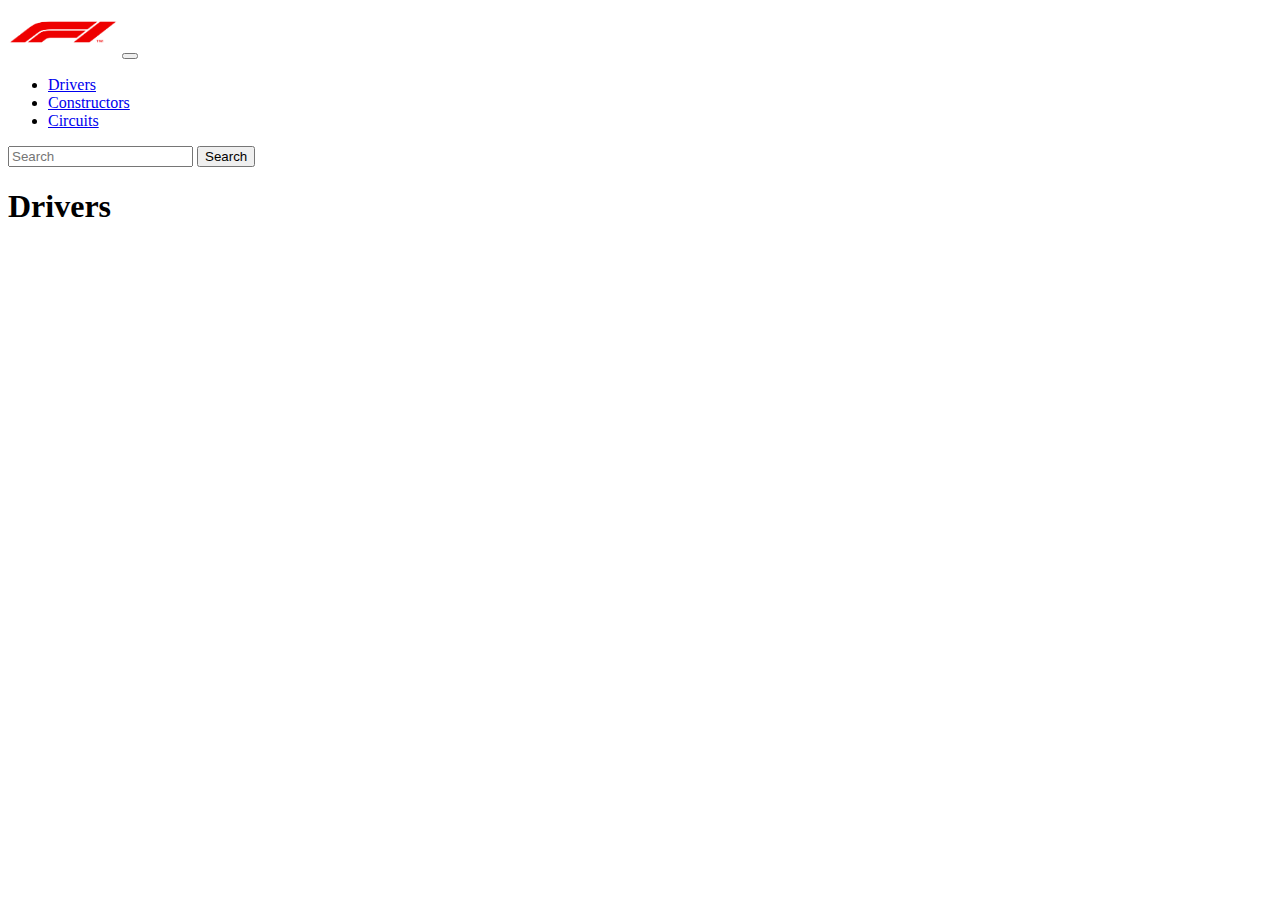
==== index.html @ 4a03e9a6 "commit to master question mark" ====
<!doctype html>
<html lang="en">
  <head>
    <meta charset="utf-8">
    <meta name="viewport" content="width=device-width, initial-scale=1">
    <title>Formula World</title>
    <link href="https://cdn.jsdelivr.net/npm/bootstrap@5.2.3/dist/css/bootstrap.min.css" rel="stylesheet" integrity="sha384-rbsA2VBKQhggwzxH7pPCaAqO46MgnOM80zW1RWuH61DGLwZJEdK2Kadq2F9CUG65" crossorigin="anonymous">
    <link rel="icon" type="image/x-icon" href="images/favicon.ico" />
    <link rel="stylesheet" href="fonts/stylesheet.css">
  </head>
  <body>
    <nav class="navbar navbar-expand-lg navbar-dark bg-dark">
        <div class="container-fluid">
          <a class="navbar-brand">
            <img
            src="images/F1-logo.png"
            alt="F1 F1-logo"
            width="110px"
            height="48px"
          />
          </a>
          <button class="navbar-toggler"
           type="button" data-bs-toggle="collapse" data-bs-target="#navbarSupportedContent" aria-controls="navbarSupportedContent" aria-expanded="false" aria-label="Toggle navigation">
            <span class="navbar-toggler-icon"></span>
          </button>
          <div class="collapse navbar-collapse" id="navbarSupportedContent">
            <ul class="navbar-nav me-auto mb-2 mb-lg-0">
              <li class="nav-item">
                <a class="nav-link active" aria-current="page" href="#">Drivers</a>
              </li>
              <li class="nav-item">
                <a class="nav-link active" aria-current="page" href="#">Constructors</a>
              </li>
              <li class="nav-item">
                <a class="nav-link active" aria-current="page" href="#">Circuits</a>
              </li>

            </ul>
            <form class="d-flex" role="search">
              <input class="form-control me-2" type="search" placeholder="Search" aria-label="Search" name="query-text">
              <button id="search-button" class="btn btn-outline-success" type="submit">Search</button>
            </form>
          </div>
        </div>
      </nav>
      <main class="container">
        <h1>Drivers</h1>
        <div class="row">
            <div class="col-lg-12">
                <div class="row row-cols-3 row-cols-md-3 g-5" id="filtered-results"></div>
            </div>
        </div>
      </main>





    <script src="https://cdn.jsdelivr.net/npm/@popperjs/core@2.11.6/dist/umd/popper.min.js" integrity="sha384-oBqDVmMz9ATKxIep9tiCxS/Z9fNfEXiDAYTujMAeBAsjFuCZSmKbSSUnQlmh/jp3" crossorigin="anonymous"></script>
    <script src="https://cdn.jsdelivr.net/npm/bootstrap@5.2.3/dist/js/bootstrap.min.js" integrity="sha384-cuYeSxntonz0PPNlHhBs68uyIAVpIIOZZ5JqeqvYYIcEL727kskC66kF92t6Xl2V" crossorigin="anonymous"></script>  
    <script src="scripts/drivers-home.js"></script>
    </body>
</html>
---- fonts/stylesheet.css ----
/*! Generated by Font Squirrel (https://www.fontsquirrel.com) on November 30, 2022 */



@font-face {
    font-family: 'formula1display-regular';
    src: url('formula1_display_regular-webfont.woff2') format('woff2'),
         url('formula1_display_regular-webfont.woff') format('woff');
    font-weight: normal;
    font-style: normal;

}
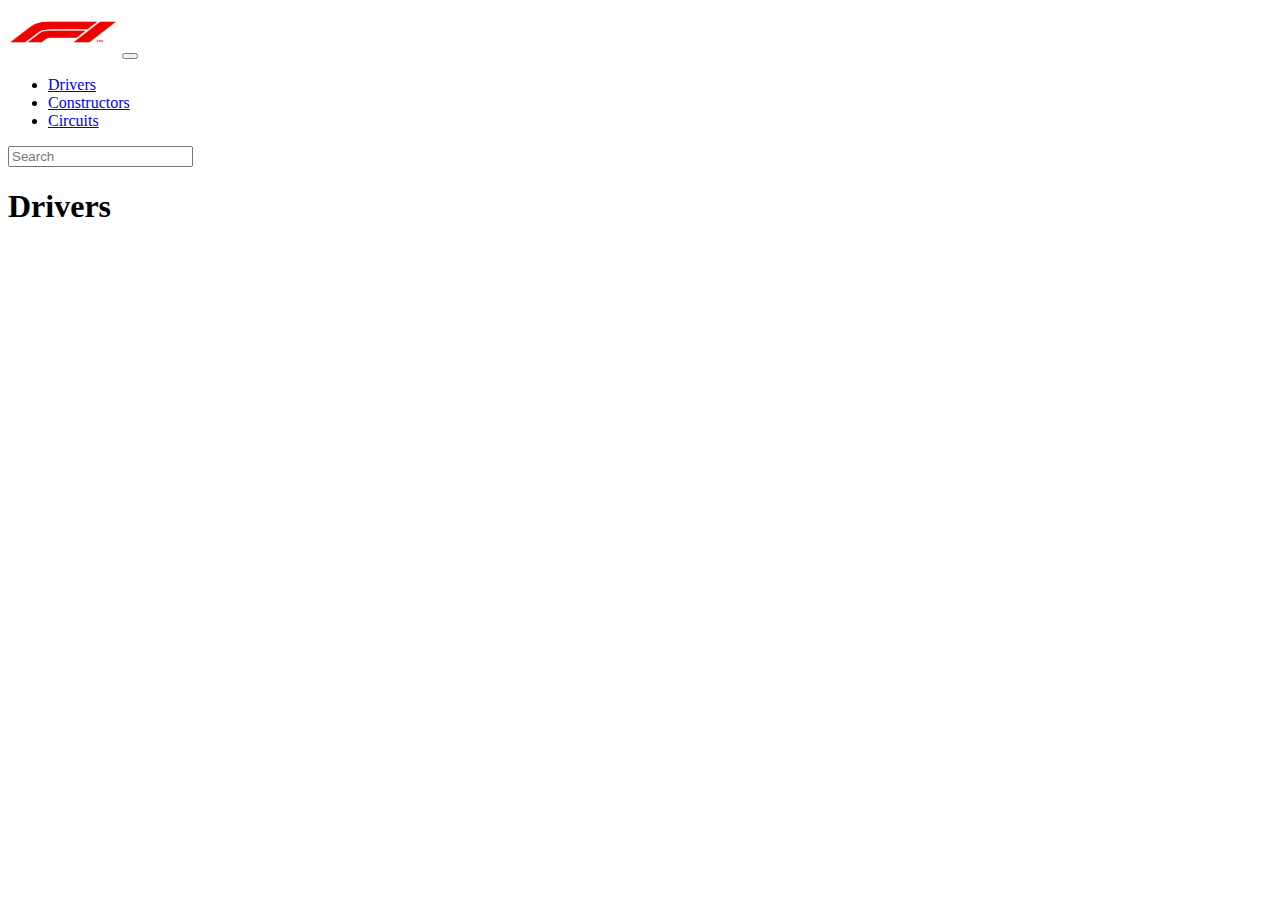
==== commit 5fdd40c7: "fixed the search button" ====
--- a/index.html
+++ b/index.html
@@ -38,7 +38,6 @@
             </ul>
             <form class="d-flex" role="search">
               <input class="form-control me-2" type="search" placeholder="Search" aria-label="Search" name="query-text">
-              <button id="search-button" class="btn btn-outline-success" type="submit">Search</button>
             </form>
           </div>
         </div>
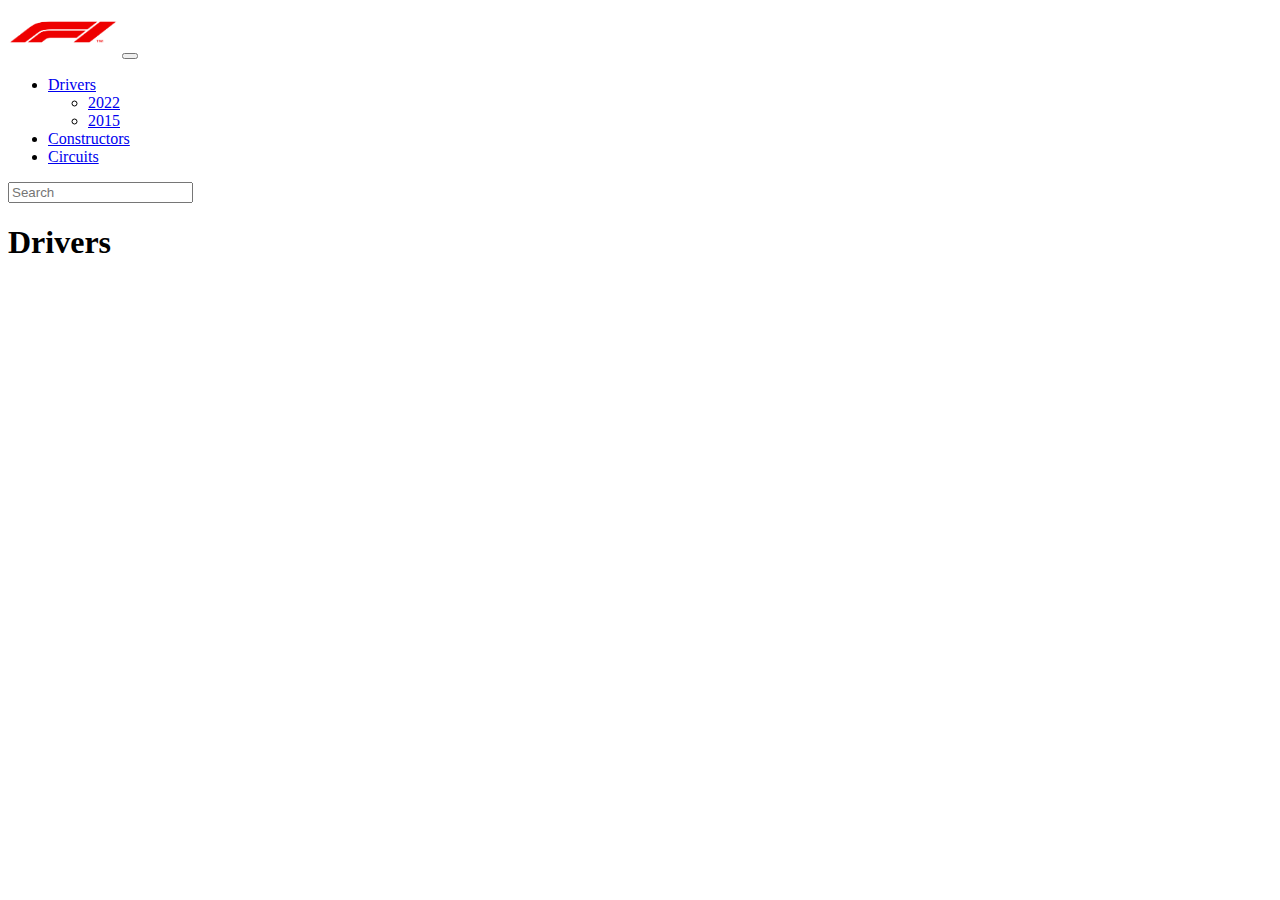
==== commit 7f583add: "dropdown added" ====
--- a/index.html
+++ b/index.html
@@ -25,8 +25,14 @@
           </button>
           <div class="collapse navbar-collapse" id="navbarSupportedContent">
             <ul class="navbar-nav me-auto mb-2 mb-lg-0">
-              <li class="nav-item">
-                <a class="nav-link active" aria-current="page" href="#">Drivers</a>
+              <li class="nav-item dropdown">
+                <a class="nav-link dropdown-toggle" href="#" role="button" data-bs-toggle="dropdown" aria-expanded="false">
+                  Drivers
+                </a>
+                <ul class="dropdown-menu">
+                  <li><a class="dropdown-item" href="#">2022</a></li>
+                  <li><a class="dropdown-item" href="#">2015</a></li>
+                </ul>
               </li>
               <li class="nav-item">
                 <a class="nav-link active" aria-current="page" href="#">Constructors</a>
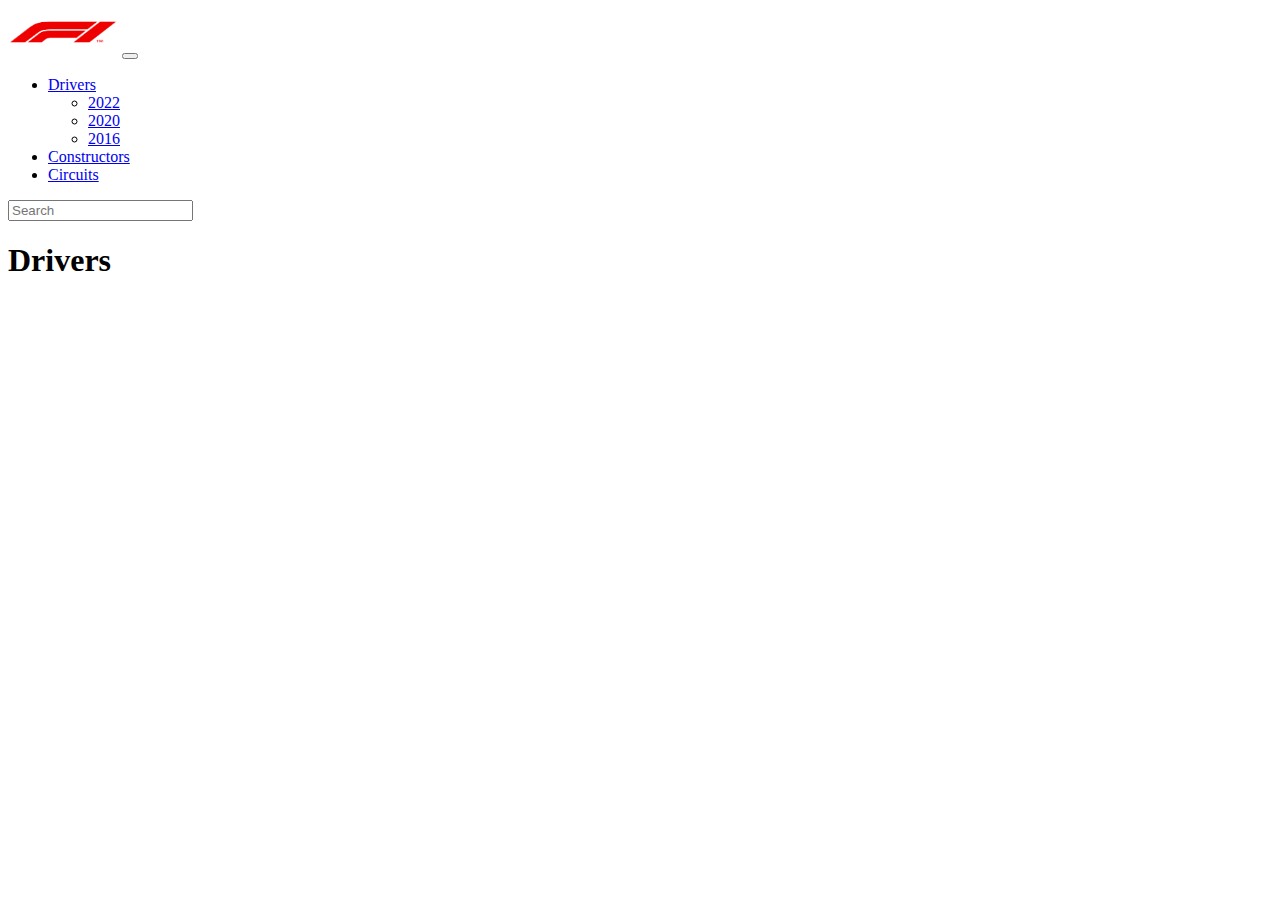
==== commit 528a6733: "added filters for years" ====
--- a/index.html
+++ b/index.html
@@ -30,8 +30,9 @@
                   Drivers
                 </a>
                 <ul class="dropdown-menu">
-                  <li><a class="dropdown-item" href="#">2022</a></li>
-                  <li><a class="dropdown-item" href="#">2015</a></li>
+                  <li><a class="dropdown-item" href="#" id="2022_drivers">2022</a></li>
+                  <li><a class="dropdown-item" href="#" id="2020_drivers">2020</a></li>
+                  <li><a class="dropdown-item" href="#" id="2016_drivers">2016</a></li>
                 </ul>
               </li>
               <li class="nav-item">
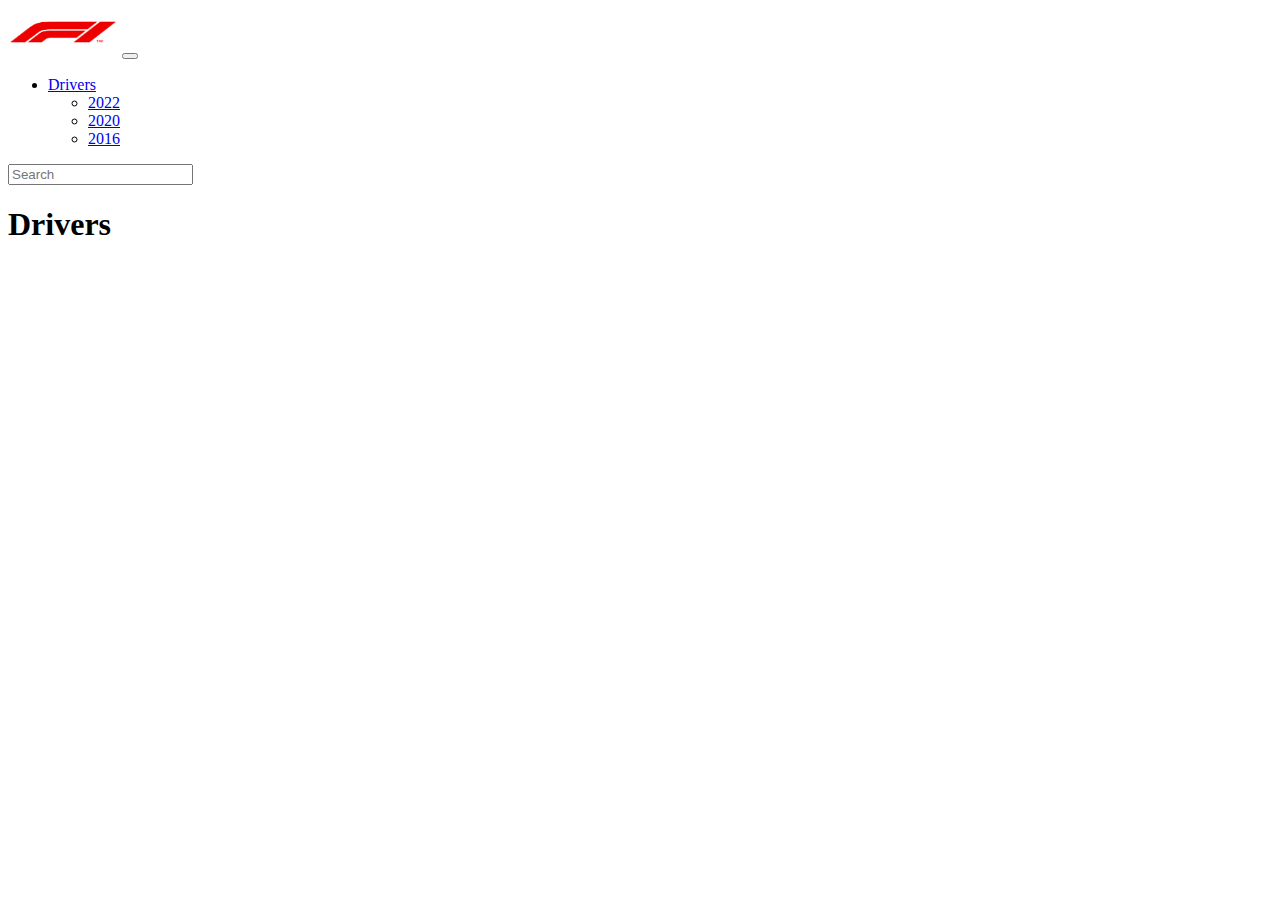
==== commit 1854c8e6: "final version of the project" ====
--- a/index.html
+++ b/index.html
@@ -35,12 +35,12 @@
                   <li><a class="dropdown-item" href="#" id="2016_drivers">2016</a></li>
                 </ul>
               </li>
-              <li class="nav-item">
+              <!-- <li class="nav-item">
                 <a class="nav-link active" aria-current="page" href="#">Constructors</a>
               </li>
               <li class="nav-item">
                 <a class="nav-link active" aria-current="page" href="#">Circuits</a>
-              </li>
+              </li> -->
 
             </ul>
             <form class="d-flex" role="search">
@@ -53,7 +53,7 @@
         <h1>Drivers</h1>
         <div class="row">
             <div class="col-lg-12">
-                <div class="row row-cols-3 row-cols-md-3 g-5" id="filtered-results"></div>
+                <div class="row row-cols-1 row-cols-md-4 g-4" id="filtered-results"></div>
             </div>
         </div>
       </main>
